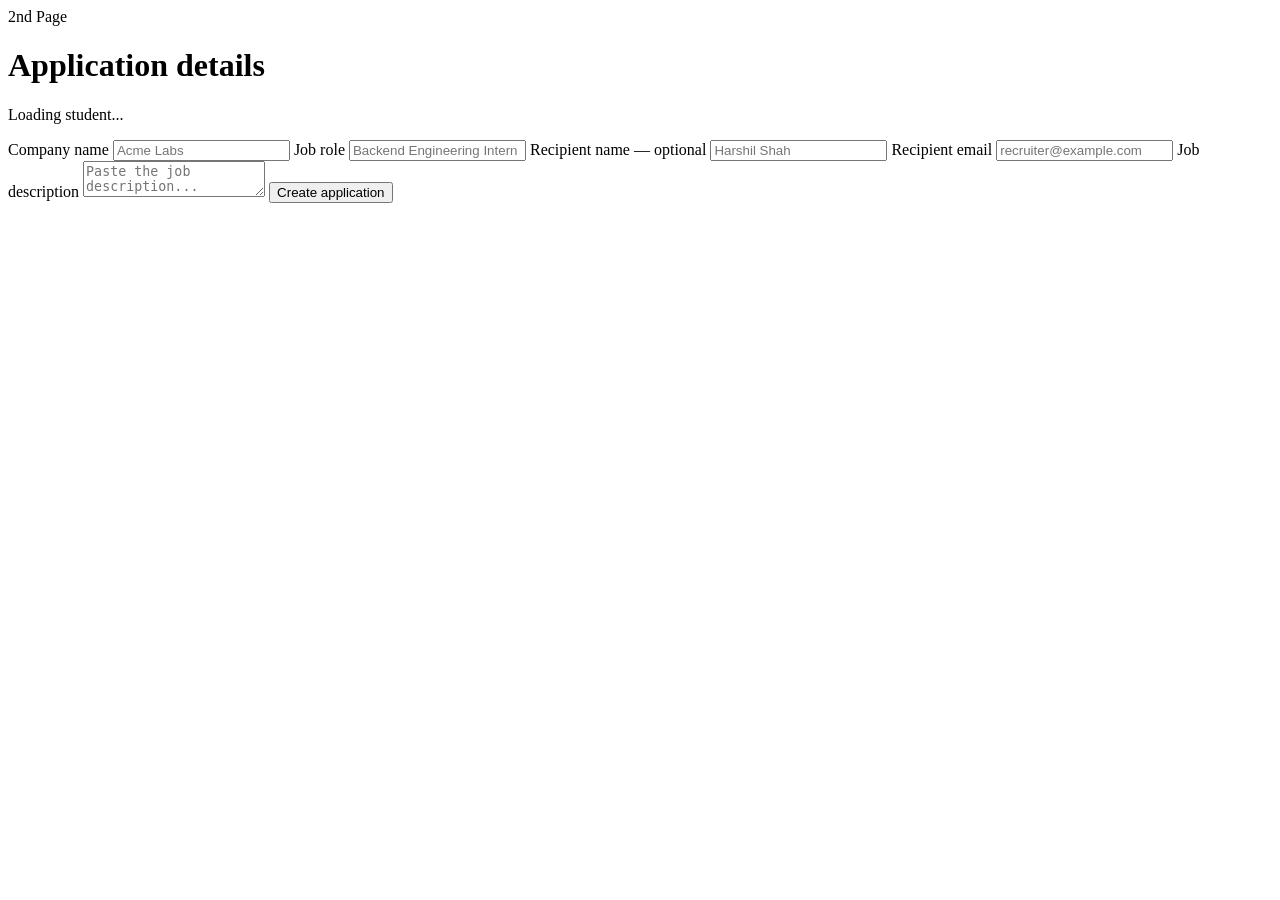
==== app/static/app.html @ 55b91899 "added the frontend" ====
<body>
    <main class="card">
        <p class="eyebrow">2nd Page</p>
        <h1>Application details</h1>

        <p id="student-information">
            Loading student...
        </p>
    </main>

    <form id="application-form">
        <label for="company-name">Company name</label>
        <input
            id="company-name"
            type="text"
            placeholder="Acme Labs"
            required
        >

        <label for="job-role">Job role</label>
        <input
            id="job-role"
            type="text"
            placeholder="Backend Engineering Intern"
            required
        >

        <label for="recipient-name">
            Recipient name — optional
        </label>
        <input
            id="recipient-name"
            type="text"
            placeholder="Harshil Shah"
        >

        <label for="recipient-email">Recipient email</label>
        <input
            id="recipient-email"
            type="email"
            placeholder="recruiter@example.com"
            required
        >

        <label for="job-description">Job description</label>
        <textarea
            id="job-description"
            placeholder="Paste the job description..."
            required
        ></textarea>

        <button id="application-button" type="submit">
            Create application
        </button>

        <p id="application-status"></p>
    </form>

    <!-- Load JS after the HTML elements -->
    <script src="/static/app.js"></script>
</body>
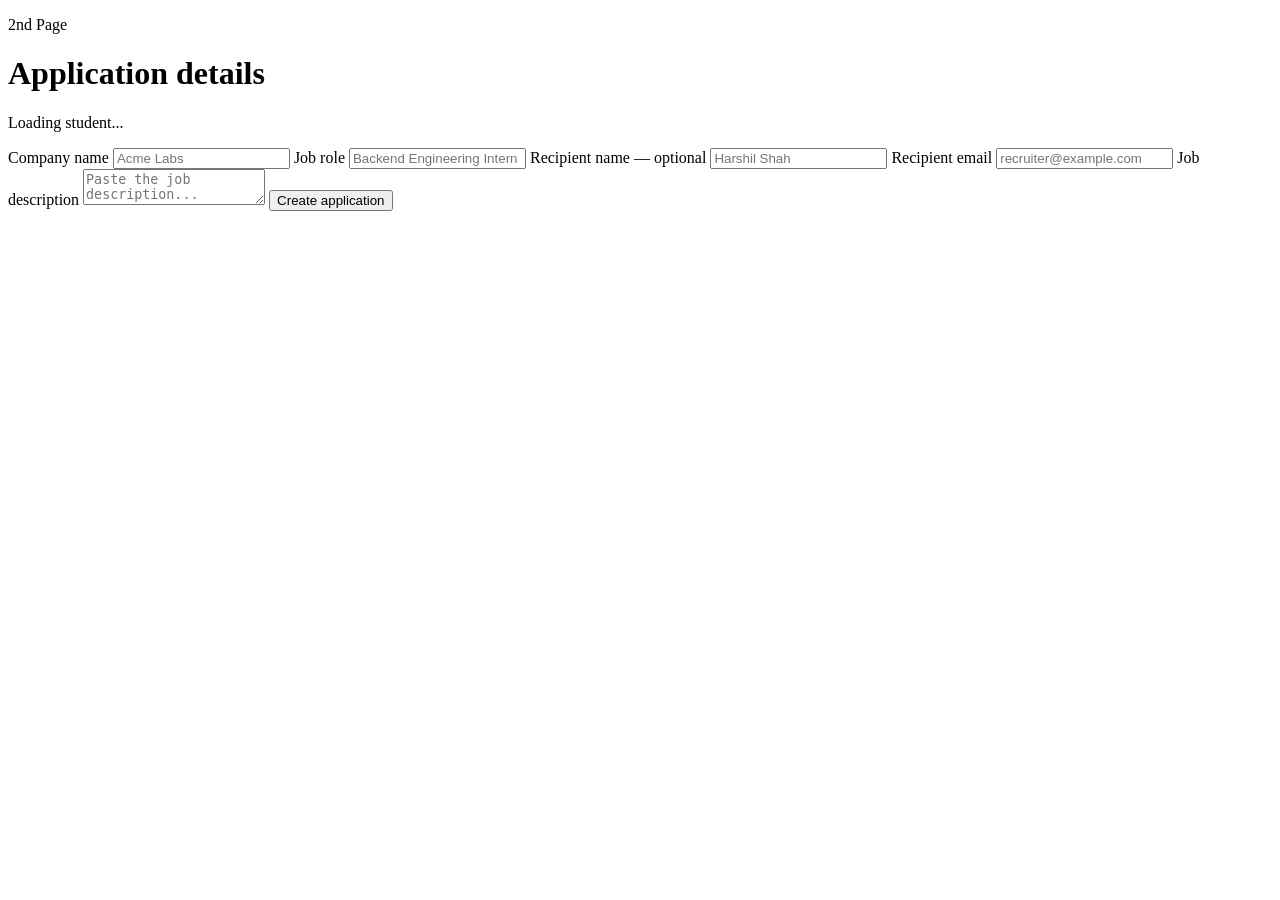
==== commit db484a98: "draft completed" ====
--- a/app/static/app.html
+++ b/app/static/app.html
@@ -1,15 +1,42 @@
+<!DOCTYPE html>
+<html lang="en">
+
+<head>
+    <meta charset="UTF-8">
+
+    <meta
+        name="viewport"
+        content="width=device-width, initial-scale=1"
+    >
+
+    <title>Application Details</title>
+
+    <!-- Load CSS -->
+    <link
+        rel="stylesheet"
+        href="/static/style.css"
+    >
+</head>
+
 <body>
+
     <main class="card">
         <p class="eyebrow">2nd Page</p>
+
         <h1>Application details</h1>
 
         <p id="student-information">
             Loading student...
         </p>
-    </main>
+    
+
 
     <form id="application-form">
-        <label for="company-name">Company name</label>
+
+        <label for="company-name">
+            Company name
+        </label>
+
         <input
             id="company-name"
             type="text"
@@ -17,7 +44,11 @@
             required
         >
 
-        <label for="job-role">Job role</label>
+
+        <label for="job-role">
+            Job role
+        </label>
+
         <input
             id="job-role"
             type="text"
@@ -25,16 +56,22 @@
             required
         >
 
+
         <label for="recipient-name">
             Recipient name — optional
         </label>
+
         <input
             id="recipient-name"
             type="text"
             placeholder="Harshil Shah"
         >
 
-        <label for="recipient-email">Recipient email</label>
+
+        <label for="recipient-email">
+            Recipient email
+        </label>
+
         <input
             id="recipient-email"
             type="email"
@@ -42,20 +79,34 @@
             required
         >
 
-        <label for="job-description">Job description</label>
+
+        <label for="job-description">
+            Job description
+        </label>
+
         <textarea
             id="job-description"
             placeholder="Paste the job description..."
             required
         ></textarea>
 
-        <button id="application-button" type="submit">
+
+        <button
+            id="application-button"
+            type="submit"
+        >
             Create application
         </button>
 
+
         <p id="application-status"></p>
+
     </form>
+    </main>
 
-    <!-- Load JS after the HTML elements -->
+    <!-- Load JavaScript after HTML -->
     <script src="/static/app.js"></script>
-</body>+
+</body>
+
+</html>
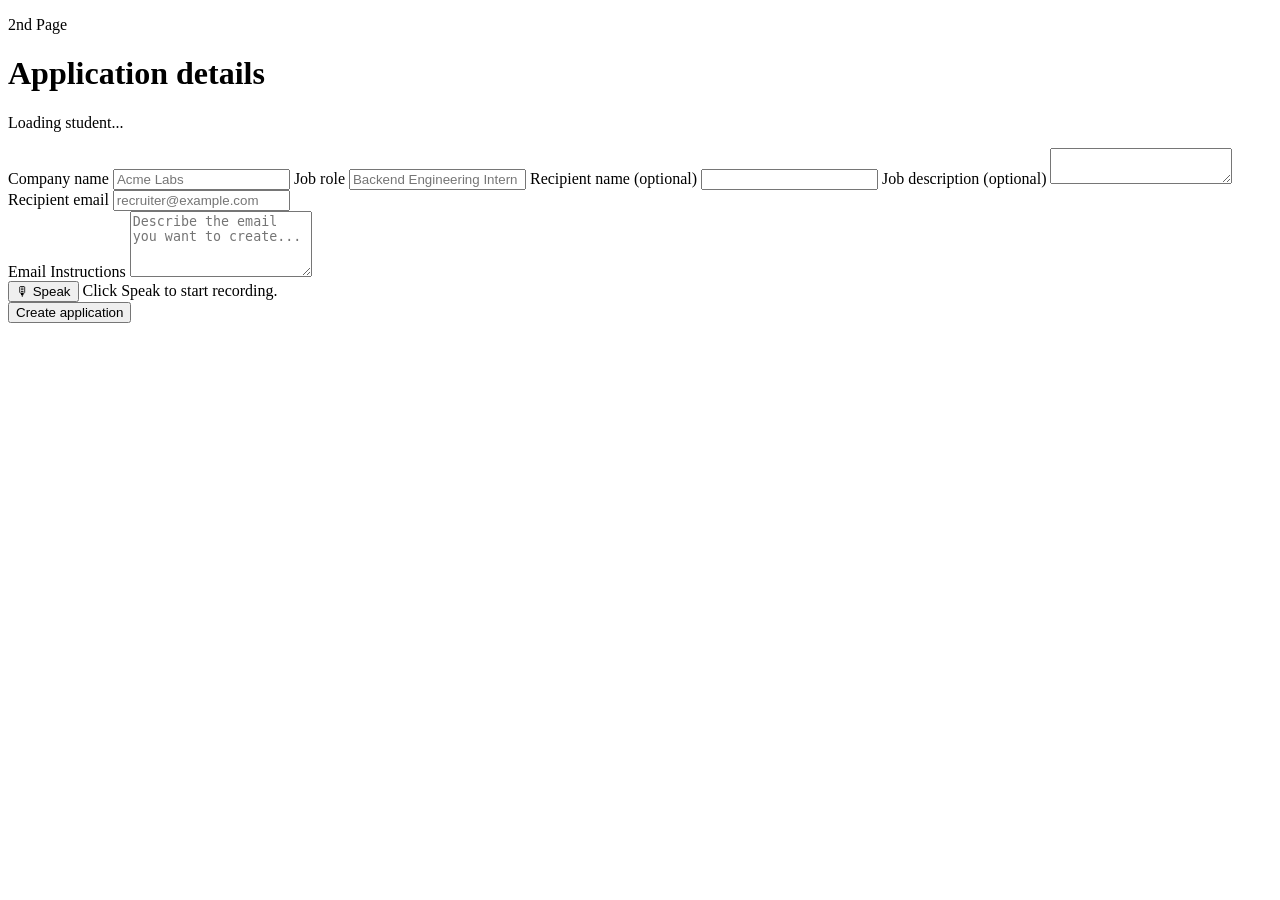
==== commit 02689dd1: "updated the emailer" ====
--- a/app/static/app.html
+++ b/app/static/app.html
@@ -11,7 +11,6 @@
 
     <title>Application Details</title>
 
-    <!-- Load CSS -->
     <link
         rel="stylesheet"
         href="/static/style.css"
@@ -55,17 +54,11 @@
             placeholder="Backend Engineering Intern"
             required
         >
+        <label for="recipient-name">Recipient name (optional)</label>
+<input id="recipient-name" type="text">
 
-
-        <label for="recipient-name">
-            Recipient name — optional
-        </label>
-
-        <input
-            id="recipient-name"
-            type="text"
-            placeholder="Harshil Shah"
-        >
+<label for="job-description">Job description (optional)</label>
+<textarea id="job-description"></textarea>
 
 
         <label for="recipient-email">
@@ -80,32 +73,42 @@
         >
 
 
-        <label for="job-description">
-            Job description
-        </label>
-
-        <textarea
-            id="job-description"
-            placeholder="Paste the job description..."
-            required
-        ></textarea>
 
 
+<div class="voice-input">
+    <label for="transcript">Email Instructions</label>
+
+    <textarea
+        id="transcript"
+        name="transcript"
+        rows="4"
+        placeholder="Describe the email you want to create..."
+    ></textarea>
+
+    <div class="voice-controls">
         <button
-            id="application-button"
-            type="submit"
+            type="button"
+            id="speak-btn"
         >
-            Create application
+            🎙 Speak
         </button>
 
+        <span id="voice-status" role="status" aria-live="polite">
+            Click Speak to start recording.
+        </span>
+    </div>
+</div>
+<button id="application-button" type="submit">
+    Create application
+</button>
 
-        <p id="application-status"></p>
-
+<p id="application-status" role="status"></p>
     </form>
     </main>
 
-    <!-- Load JavaScript after HTML -->
+    <script src="/static/tracker.js"></script>
     <script src="/static/app.js"></script>
+    <script src="/static/voice.js"></script>
 
 </body>
 
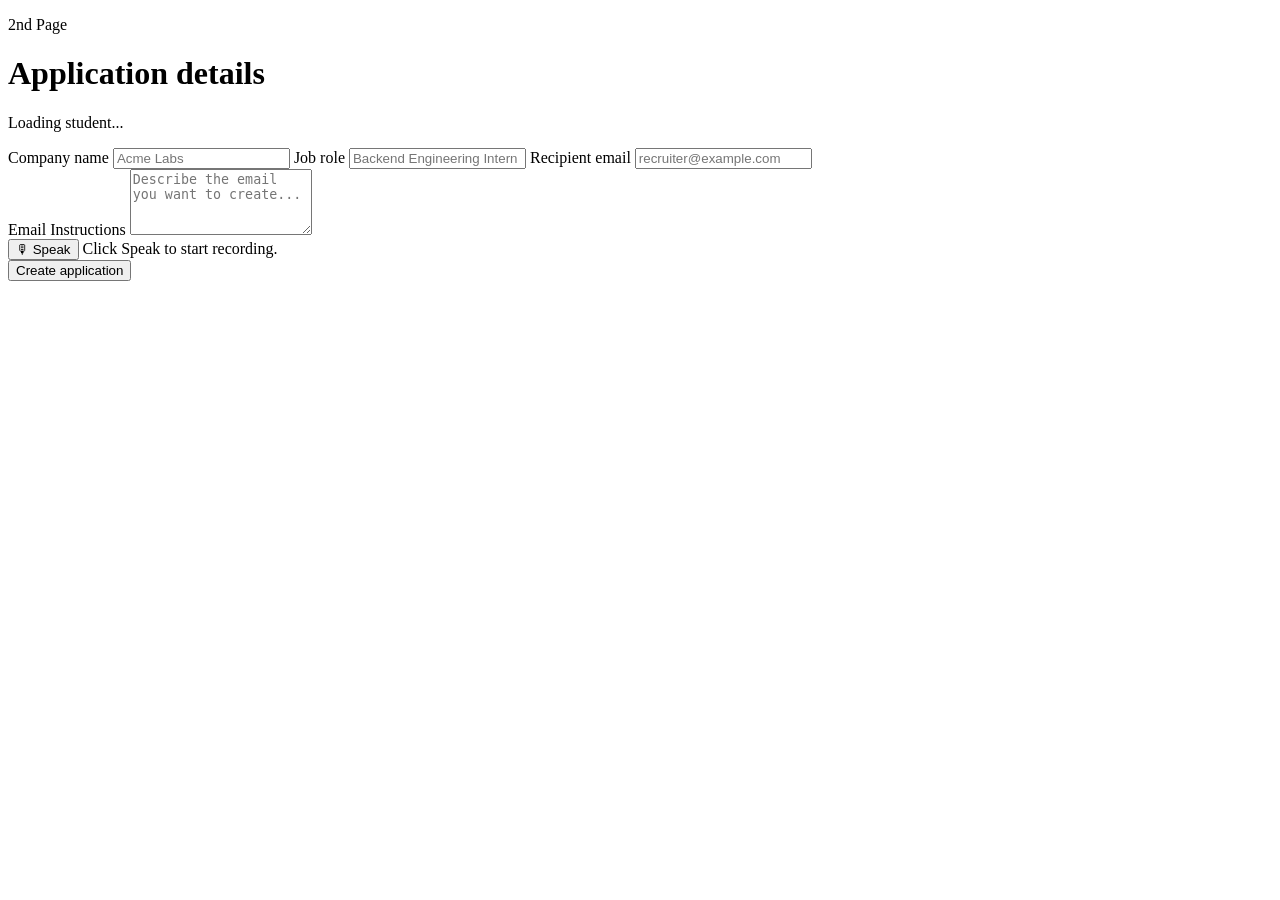
==== commit 62381a88: "fixxed the frontend" ====
--- a/app/static/app.html
+++ b/app/static/app.html
@@ -54,11 +54,7 @@
             placeholder="Backend Engineering Intern"
             required
         >
-        <label for="recipient-name">Recipient name (optional)</label>
-<input id="recipient-name" type="text">
-
-<label for="job-description">Job description (optional)</label>
-<textarea id="job-description"></textarea>
+        
 
 
         <label for="recipient-email">
